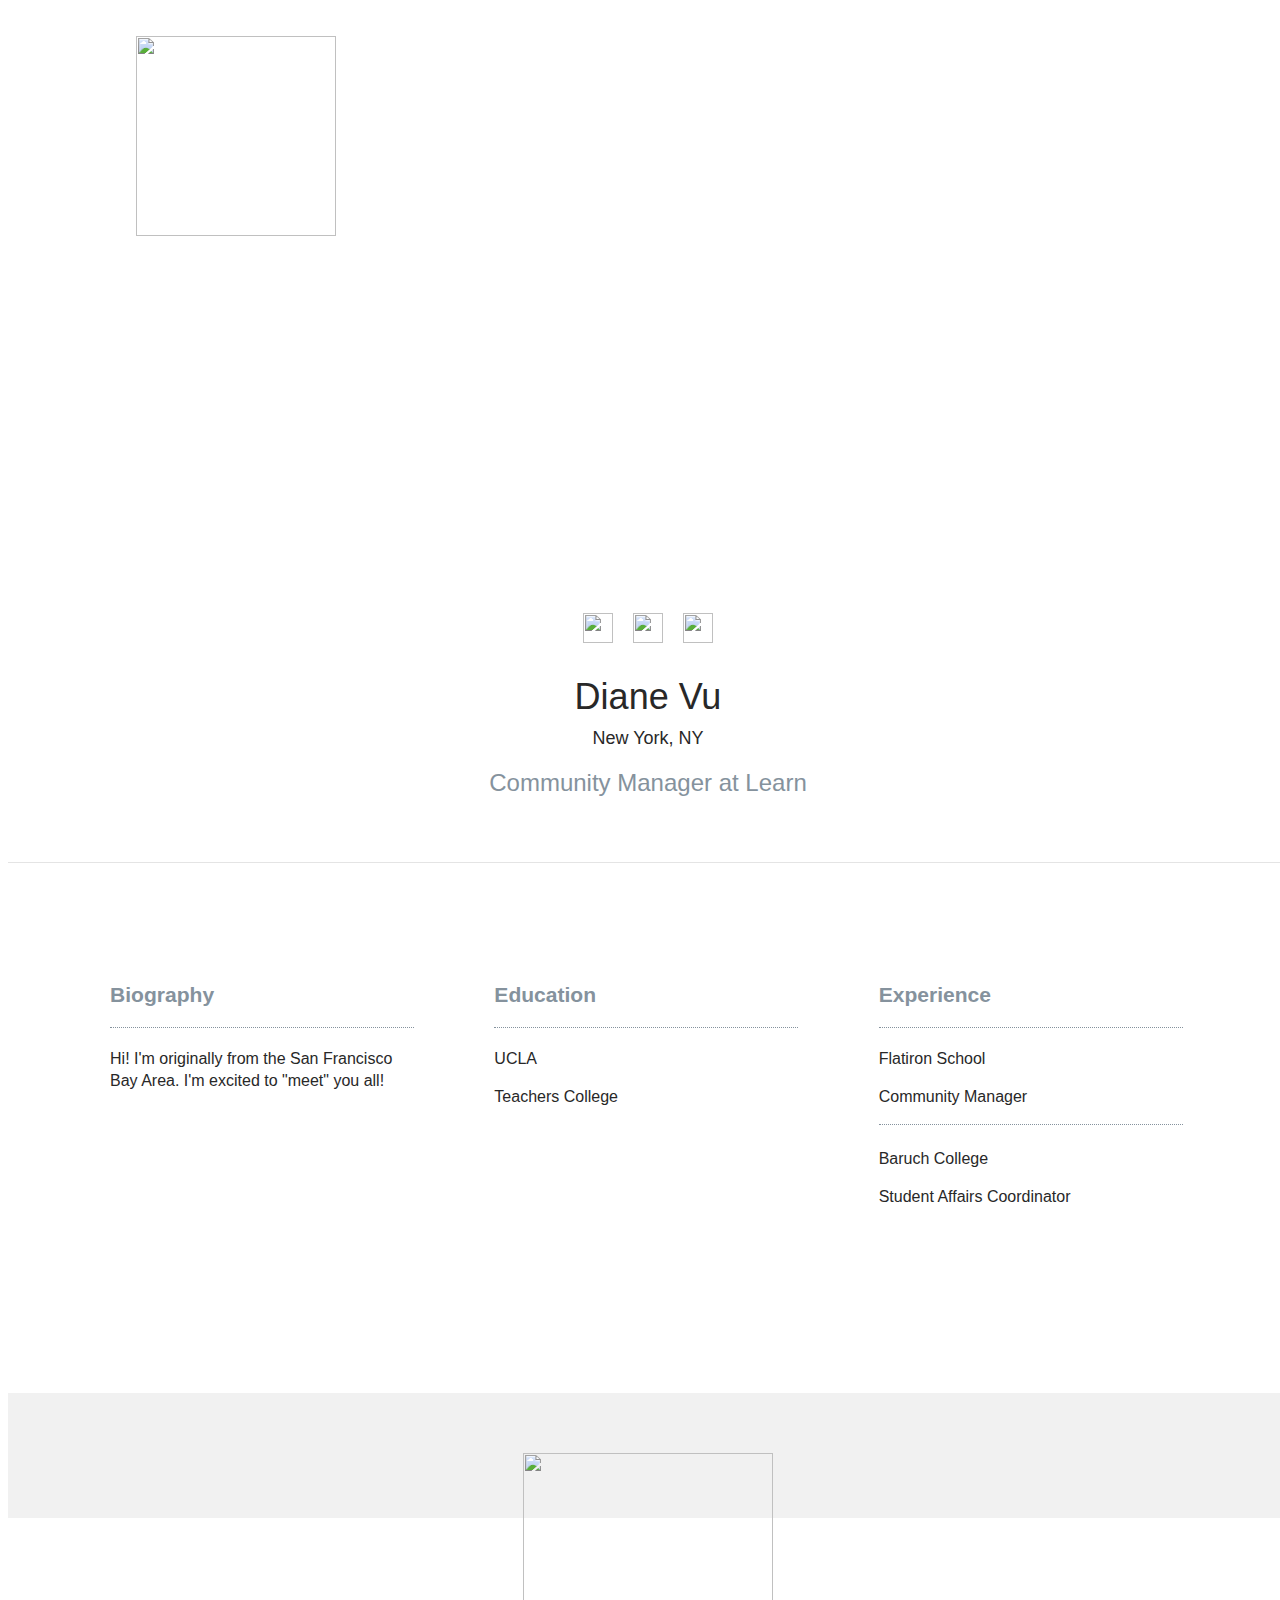
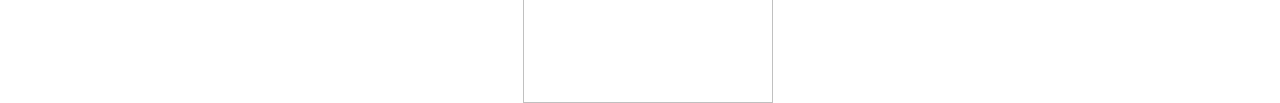
==== students/matt-farmer.html @ d20fa996 "automatically backed up by learn" ====
<html>
  <head>
    <meta charset="utf-8"/>
    <meta name="viewport" content="width=device-width, intial-scale=1"/>
    <title>Learn Verified Student Roster</title>
    <link rel="stylesheet" href="../css/normalize.css"/>
    <link rel="stylesheet" href="../css/fonts.css"/>
    <link rel="stylesheet" href="../css/styles.css"/>
  </head>
  <body>
    <div class="main-wrapper profile">
      <header class="header">
        <a href="/">
          <img class="learn-logo" src="https://s3.amazonaws.com/learn-verified/logo.png"/>
        </a>
      </header>
      <div class="profile-banner" id="diane-vu-cover"></div>
      <div class="vitals-container">
        <div class="profile-photo" id="diane-vu-card"></div>
        <div class="social-icon-container">
          <a href="https://twitter.com/dianevug"><img class="social-icon" src="https://s3.amazonaws.com/learn-verified/twitter-icon.png"/></a>
          <a href="http://www.linkedin.com/in/vudiane"><img class="social-icon" src="https://s3.amazonaws.com/learn-verified/linkedin-icon.png"/></a>
          <a href="http://www.github.com/dianelvu"><img class="social-icon" src="https://s3.amazonaws.com/learn-verified/github-icon.png"/></a>
          <!--<a href="#"><img class="social-icon" src="https://s3.amazonaws.com/learn-verified/rss-icon.png"/></a>-->
        </div>
        <div class="vitals-text-container">
          <h1 class="profile-name">Diane Vu</h1>
          <h2 class="profile-location">New York, NY</h2>
          <div class="profile-quote">Community Manager at Learn</div>
        </div>
      </div>
      <div class="details-container">
        <div class="bio-block details-block">
          <div class="bio-content content-holder">
            <div class="title-holder">
              <h3>Biography</h3>
            </div>
            <div class="description-holder">
              <p>Hi! I'm originally from the San Francisco Bay Area. I'm excited to "meet" you all!</p>
            </div>
          </div>
        </div>
        <div class="education-block details-block">
          <div class="education-content content-holder">
            <div class="title-holder">
              <h3>Education</h3>
            </div>
            <div class="description-holder">
              <h4>UCLA</h4>
              <h5>Teachers College</h5>
            </div>
          </div>
        </div>
        <div class="experience-block details-block">
          <div class="experience-content content-holder">
            <div class="title-holder">
              <h3>Experience</h3>
            </div>
            <div class="description-holder">
              <h4>Flatiron School</h4>
              <h5>Community Manager</h5>
            </div>
            <div class="description-holder">
              <h4>Baruch College</h4>
              <h5>Student Affairs Coordinator</h5>
            </div>
          </div>
        </div>
      </div>
      <footer class="footer">
        <img class="made-with-love" src="https://s3.amazonaws.com/learn-verified/made-with-love.png"/>
      </footer>
    </div>
  </body>
</html>
---- css/styles.css ----
/* GLOBAL STYLES
======================== */

*, *:before, *:after {
  box-sizing: border-box;
  /*border: 1px solid red;*/
}

html {
  font-size: 15px;
  color: #282828;
}

body {
  font-family: "GothamPro", Helvetica, Arial, sans-serif;
}

html,
body {
  width: 100vw;
  min-height: 100vh;
}

h1, h2, h3, h4, h5, h6 {
  margin: 0;
}

a {
  color: #fff;
  text-decoration: none;
}

a:visited {
  text-decoration: none;
  color: #fff;
}

.main-wrapper {
  width: 100%;
  height: 100%;
}

.header {
  position: relative;
  height: 85px;
  box-shadow: 0 5px 5px #f1f1f1;
  margin-bottom: 100px;
}

.footer {
  position: relative;
  height: 85px;
  background-color: #f1f1f1;
  margin-top: 100px;
}

.made-with-love {
  position: absolute;
  width: 250;
  left: 0;
  right: 0;
  top: 40px;
  margin: 0 auto;
}

/* INDEX.HTML STYLES
======================== */

.learn-logo {
  position: absolute;
  width: 200px;
  left: 0;
  right: 0;
  margin: 0 auto;
  top: 28px;
}

.roster-text-container {
  margin: 0 auto 100px;
  text-align: center;
  width: 100%;
  max-width: 1000px;
}

.roster-text-container h1 {
  font-family: "GothamPro-Bold", Helvetica, Arial, sans-serif;
  font-size: 24px;
  color: #63bedc;
  margin-bottom: 5px;
}

.roster-text-container h2 {
  width: 75%;
  margin: 0 auto;
  font-family: "GothamPro-Light", Helvetica, Arial, sans-serif;
  font-size: 24px;
  font-weight: normal;
  line-height: 1.2em;
}

.roster-cards-container {
  max-width: 1000px;
  width: 100%;
  margin: 0 auto;
}

.student-card {
  position: relative;
 background-image: url("https://learn-verified.s3.amazonaws.com/profile-photo-placeholder.png");
  background-position: center;
  background-size: cover;
  background-repeat: no-repeat;
  max-width: 305px;
  min-height: 400px;
  margin: 20px auto;
  border-radius: 5px;
}

.student-card:before {
  content: "";
  position: absolute;
  top: 0;
  bottom: 0;
  right: 0;
  left: 0;
  background-image: linear-gradient(to top, #000, rgba(0, 0, 0, .0) 50%);
  border-radius: 5px;
}

.student-card a {
  position: relative;
  display: block;
  height: 400px;
}

#joe-burgess-card {
 background-image: url("https://learn-verified.s3.amazonaws.com/joe-burgess.jpeg");
}

#joe-burgess-cover {
 background-image: url("https://learn-verified.s3.amazonaws.com/joe-burgess-cover.png");
}

#avi-flombaum-card {
}

#mat-balez-card {
}

#mathieu-balez-cover {
 background-image: url("https://learn-verified.s3.amazonaws.com/mathieu-balez-cover.jpeg");
}

#mathieu-balez-card {
 background-image: url("https://learn-verified.s3.amazonaws.com/mathieu-balez.jpeg");
}

#diane-vu-cover {
 background-image: url("https://learn-verified.s3.amazonaws.com/diane-vu-cover.jpg");
}

#diane-vu-card {
 background-image: url("https://learn-verified.s3.amazonaws.com/diane-vu.jpg");
}

#matt-farmer-cover {
  background-image: url("https://i.imgur.com/lB67AAv.jpg");
}

#matt-farmer-card {
  background-image: url("https://i.imgur.com/aihMcUc.jpg");
}
.view-profile-div {
  position: absolute;
  bottom: 0;
  width: 100%;
  height: 80px;
  background-color: #63bedc;
  border-radius: 0 0 5px 5px;
  display: none;
  text-align: center;
}

.view-profile-text {
  font-family: "GothamPro-Bold", Helvetica, Arial, sans-serif;
  font-size: 16px;
  font-weight: normal;
  text-transform: uppercase;
  color: #fff;
  text-align: center;
  margin-top: 30px;
}

.card-text-container {
  text-align: center;
  position: absolute;
  bottom: 30px;
  left: 0;
  right: 0;
  margin: 0 auto;
}

.student-name {
  font-family: "GothamPro", Helvetica, Arial, sans-serif;
  font-size: 20px;
  font-weight: normal;
  margin-bottom: 2px;
  color: #fff;
}

.student-location {
  font-family: "GothamPro-Light", Helvetica, Arial, sans-serif;
  font-size: 14px;
  margin: 0;
  color: #888;
}

/* PROFILE.HTML STYLES
======================== */
.profile .header {
  margin: 0;
  box-shadow: none;
}

.profile-banner {
  height: 410px;
 background-image: url("https://learn-verified.s3.amazonaws.com/banner-photo-placeholder.png");
  background-position: center;
  background-size: cover;
  background-repeat: no-repeat;
}

.vitals-container {
  position: relative;
  min-height: 360px;
  padding-bottom: 50px;
  border-bottom: 1px solid #e4e4e4;
}

.social-icon-container {
  width: 200px;
  margin: 0 auto;
  padding-top: 110px;
  text-align: center;
}

.social-icon {
  width: 30px;
  height: 30px;
  margin: 0 8px;
}

.profile-photo {
 background-image: url("https://learn-verified.s3.amazonaws.com/profile-photo-placeholder.png");
  background-position: center;
  background-size: cover;
  background-repeat: no-repeat;
  position: absolute;
  height: 190px;
  width: 190px;
  top: -110px;
  left: 0;
  right: 0;
  margin: 0 auto;
  border-radius: 100px;
}

.vitals-text-container {
  width: 100%;
  text-align: center;
  margin-top: 30px;
}

.profile-name,
.profile-location {
  font-weight: normal;
}

.profile-name {
  font-size: 36px;
  margin-bottom: 10px;
}

.profile-location {
  font-size: 18px;
  margin-bottom: 20px;
}

.profile-quote {
  font-family: "GothamPro-Light", Helvetica, Arial, sans-serif;
  font-size: 24px;
  color: #85929d;
  width: 75%;
  margin: 0 auto;
}

.details-container {
  width: 100%;
  max-width: 1200px;
  min-height: 350px;
  margin: 80px auto 0;
}

.details-block {
  width: 80%;
  margin: 0 auto;
}

.title-holder {
  font-family: "GothamPro-Bold", Helvetica, Arial, sans-serif;
  font-size: 18px;
  font-weight: normal;
  color: #85929d;
  border-bottom: 1px dotted #85929d;
  padding-bottom: 20px;
  margin-bottom: 20px;
  margin-top: 40px;
}

.description-holder {
  font-family: "GothamPro-Light", Helvetica, Arial, sans-serif;
  font-size: 16px;
  font-weight: normal;
  line-height: 1.4em;
}

.description-holder h4 {
  font-family: "GothamPro-Medium", Helvetica, Arial, sans-serif;
  font-size: 16px;
  font-weight: normal;
  padding-bottom: 8px;
  margin: 8px 0;
}

.description-holder h5 {
  font-size: 16px;
  font-weight: normal;
}

.education-content div:nth-child(3),
.experience-content div:nth-child(3) {
  padding-top: 15px;
  margin-top: 15px;
  border-top: 1px dotted #85929d;
}

/* MEDIA QUERIES
======================== */
@media only screen and (min-width: 480px) {
  /* index.html */
  .learn-logo {
    left: 10%;
    margin: 0;
  }
  .roster-text-container h1 {
    font-size: 32px;
  }
  .roster-text-container h2 {
    font-size: 32px;
    width: 80%;
  }
  .student-card:hover .view-profile-div {
    display: block;
    z-index: 900;
  }
  .footer {
    height: 125px;
  }
  .made-with-love {
    top: 60px;
  }

  /* profile.html */
  .profile-quote {
    width: 80%;
  }
}

@media only screen and (min-width: 700px) {
  /* index.html */
  .roster-text-container h1 {
    font-size: 40px;
  }
  .roster-text-container h2 {
    font-size: 40px;
    width: 80%;
  }
  .roster-cards-container {
    width: 650px;
  }
  .student-card {
    display: inline-block;
    width: 305px;
  }
  .student-card:nth-of-type(odd) {
    margin-right: 35px;
  }

  /* profile.html */

  .profile-quote {
    width: 70%;
  }
}

@media only screen and (min-width: 1050px) {

  /* index.html */
  .roster .header {
    margin-bottom: 150px;
  }
  .roster-text-container h1 {
    font-size: 48px;
  }
  .roster-text-container h2 {
    font-size: 48px;
    width: 70%;
  }
  .roster-cards-container {
    width: 1000px;
  }
  .student-card:nth-of-type(3n) {
    margin-right: 0;
  }
  .student-card:not(:nth-of-type(3n)) {
    margin-right: 38px;
  }

  /* profile.html */

  .profile-header {
    margin-bottom: 0;
  }

  .profile-quote {
    width: 40%;
  }

  .details-container {
    width: 90%;
    position: relative;
  }

  .details-block {
    display: inline-block;
    width: 33%;
  }

  .bio-block, .education-block, .experience-block {
    position: relative;
    vertical-align: top;
  }

  .content-holder {
    width: 80%;
    margin: 0 auto;
  }

}


/* CLEARFIX HACK
======================== */

.clearfix:before,
.clearfix:after {
    content: " ";
    display: table;
}

.clearfix:after {
    clear: both;
}
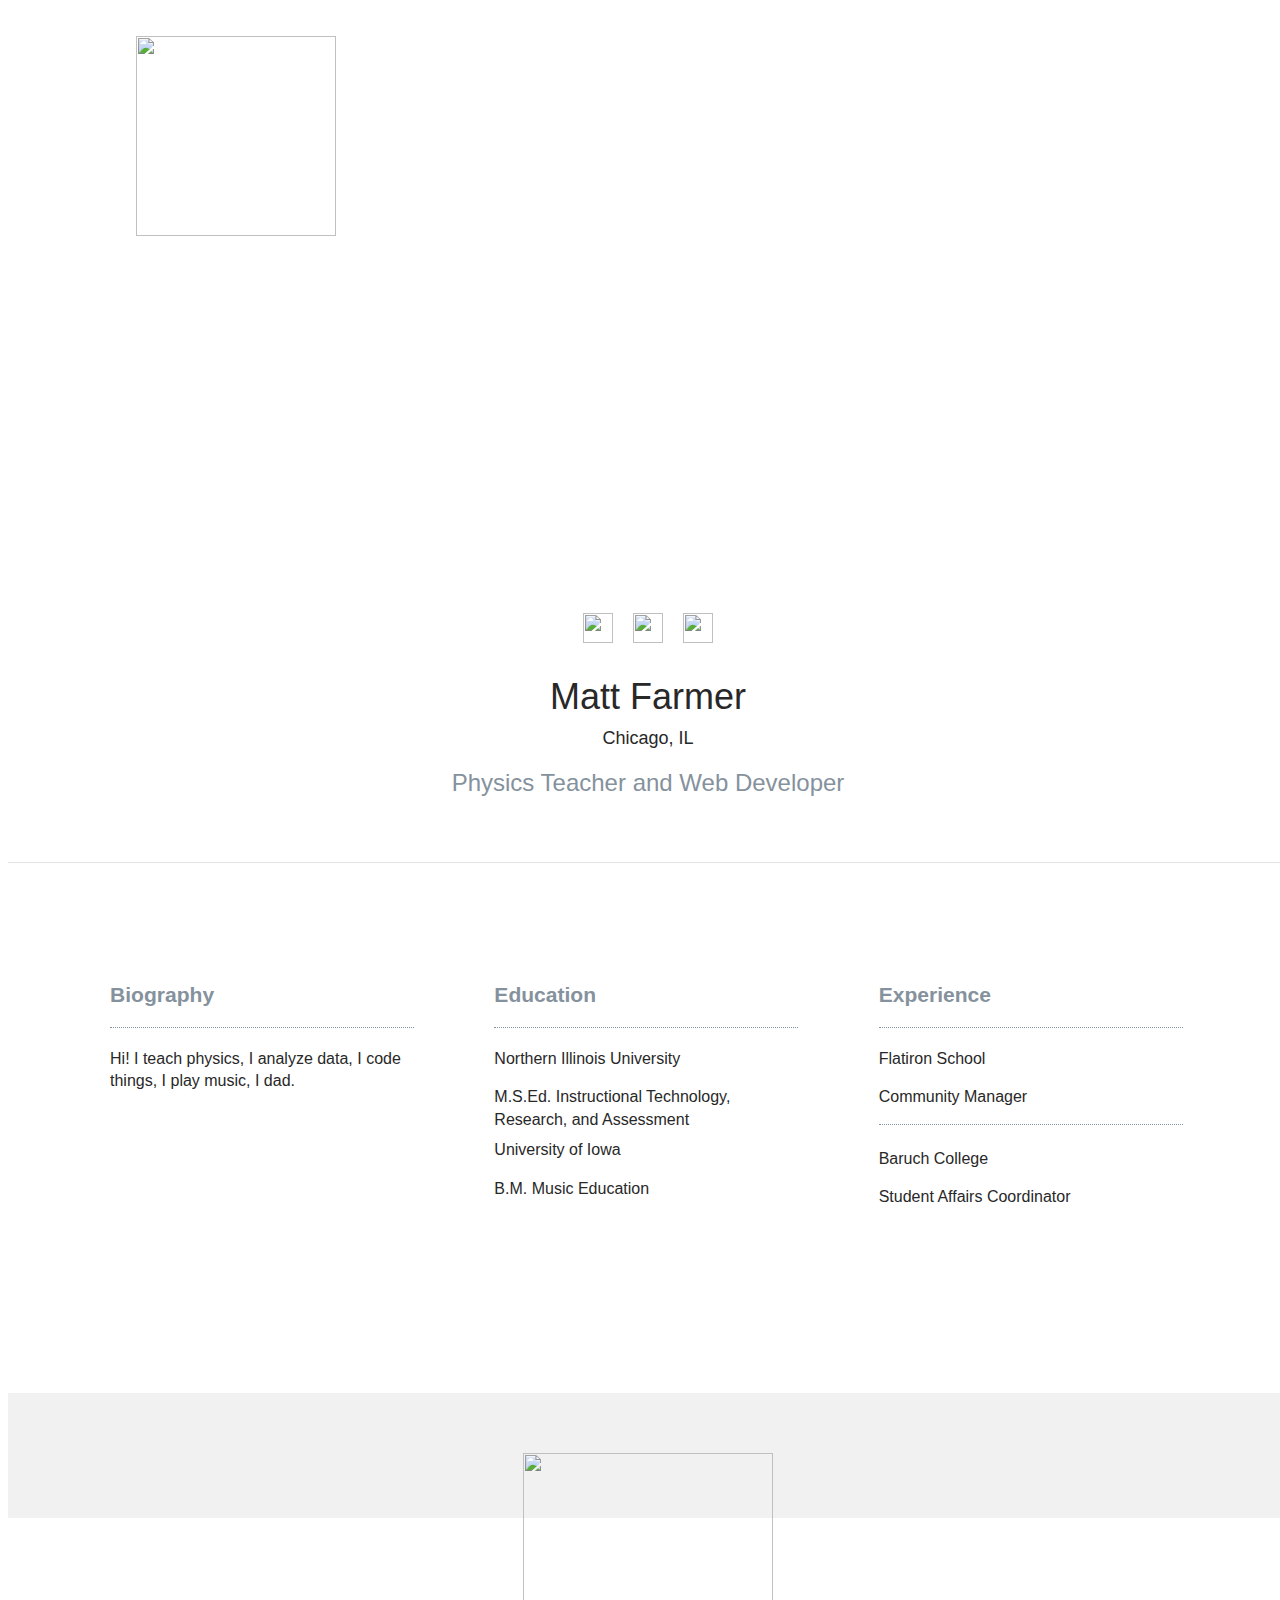
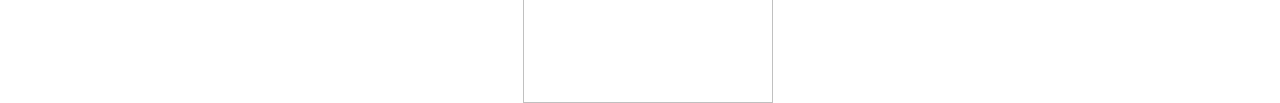
==== commit e7d7cd24: "automatically backed up by learn" ====
--- a/students/matt-farmer.html
+++ b/students/matt-farmer.html
@@ -14,19 +14,19 @@
           <img class="learn-logo" src="https://s3.amazonaws.com/learn-verified/logo.png"/>
         </a>
       </header>
-      <div class="profile-banner" id="diane-vu-cover"></div>
+      <div class="profile-banner" id="matt-farmer-cover"></div>
       <div class="vitals-container">
-        <div class="profile-photo" id="diane-vu-card"></div>
+        <div class="profile-photo" id="matt-farmer-card"></div>
         <div class="social-icon-container">
-          <a href="https://twitter.com/dianevug"><img class="social-icon" src="https://s3.amazonaws.com/learn-verified/twitter-icon.png"/></a>
-          <a href="http://www.linkedin.com/in/vudiane"><img class="social-icon" src="https://s3.amazonaws.com/learn-verified/linkedin-icon.png"/></a>
-          <a href="http://www.github.com/dianelvu"><img class="social-icon" src="https://s3.amazonaws.com/learn-verified/github-icon.png"/></a>
+          <a href="https://twitter.com/mrfarmer777"><img class="social-icon" src="https://s3.amazonaws.com/learn-verified/twitter-icon.png"/></a>
+          <a href="http://www.linkedin.com/in/matthew-r-farmer"><img class="social-icon" src="https://s3.amazonaws.com/learn-verified/linkedin-icon.png"/></a>
+          <a href="http://www.github.com/mrfarmer777"><img class="social-icon" src="https://s3.amazonaws.com/learn-verified/github-icon.png"/></a>
           <!--<a href="#"><img class="social-icon" src="https://s3.amazonaws.com/learn-verified/rss-icon.png"/></a>-->
         </div>
         <div class="vitals-text-container">
-          <h1 class="profile-name">Diane Vu</h1>
-          <h2 class="profile-location">New York, NY</h2>
-          <div class="profile-quote">Community Manager at Learn</div>
+          <h1 class="profile-name">Matt Farmer</h1>
+          <h2 class="profile-location">Chicago, IL</h2>
+          <div class="profile-quote">Physics Teacher and Web Developer</div>
         </div>
       </div>
       <div class="details-container">
@@ -36,7 +36,7 @@
               <h3>Biography</h3>
             </div>
             <div class="description-holder">
-              <p>Hi! I'm originally from the San Francisco Bay Area. I'm excited to "meet" you all!</p>
+              <p>Hi! I teach physics, I analyze data, I code things, I play music, I dad.</p>
             </div>
           </div>
         </div>
@@ -46,8 +46,10 @@
               <h3>Education</h3>
             </div>
             <div class="description-holder">
-              <h4>UCLA</h4>
-              <h5>Teachers College</h5>
+              <h4>Northern Illinois University</h4>
+              <h5>M.S.Ed. Instructional Technology, Research, and Assessment</h5>
+              <h4>University of Iowa</h4>
+              <h5>B.M. Music Education</h5>
             </div>
           </div>
         </div>
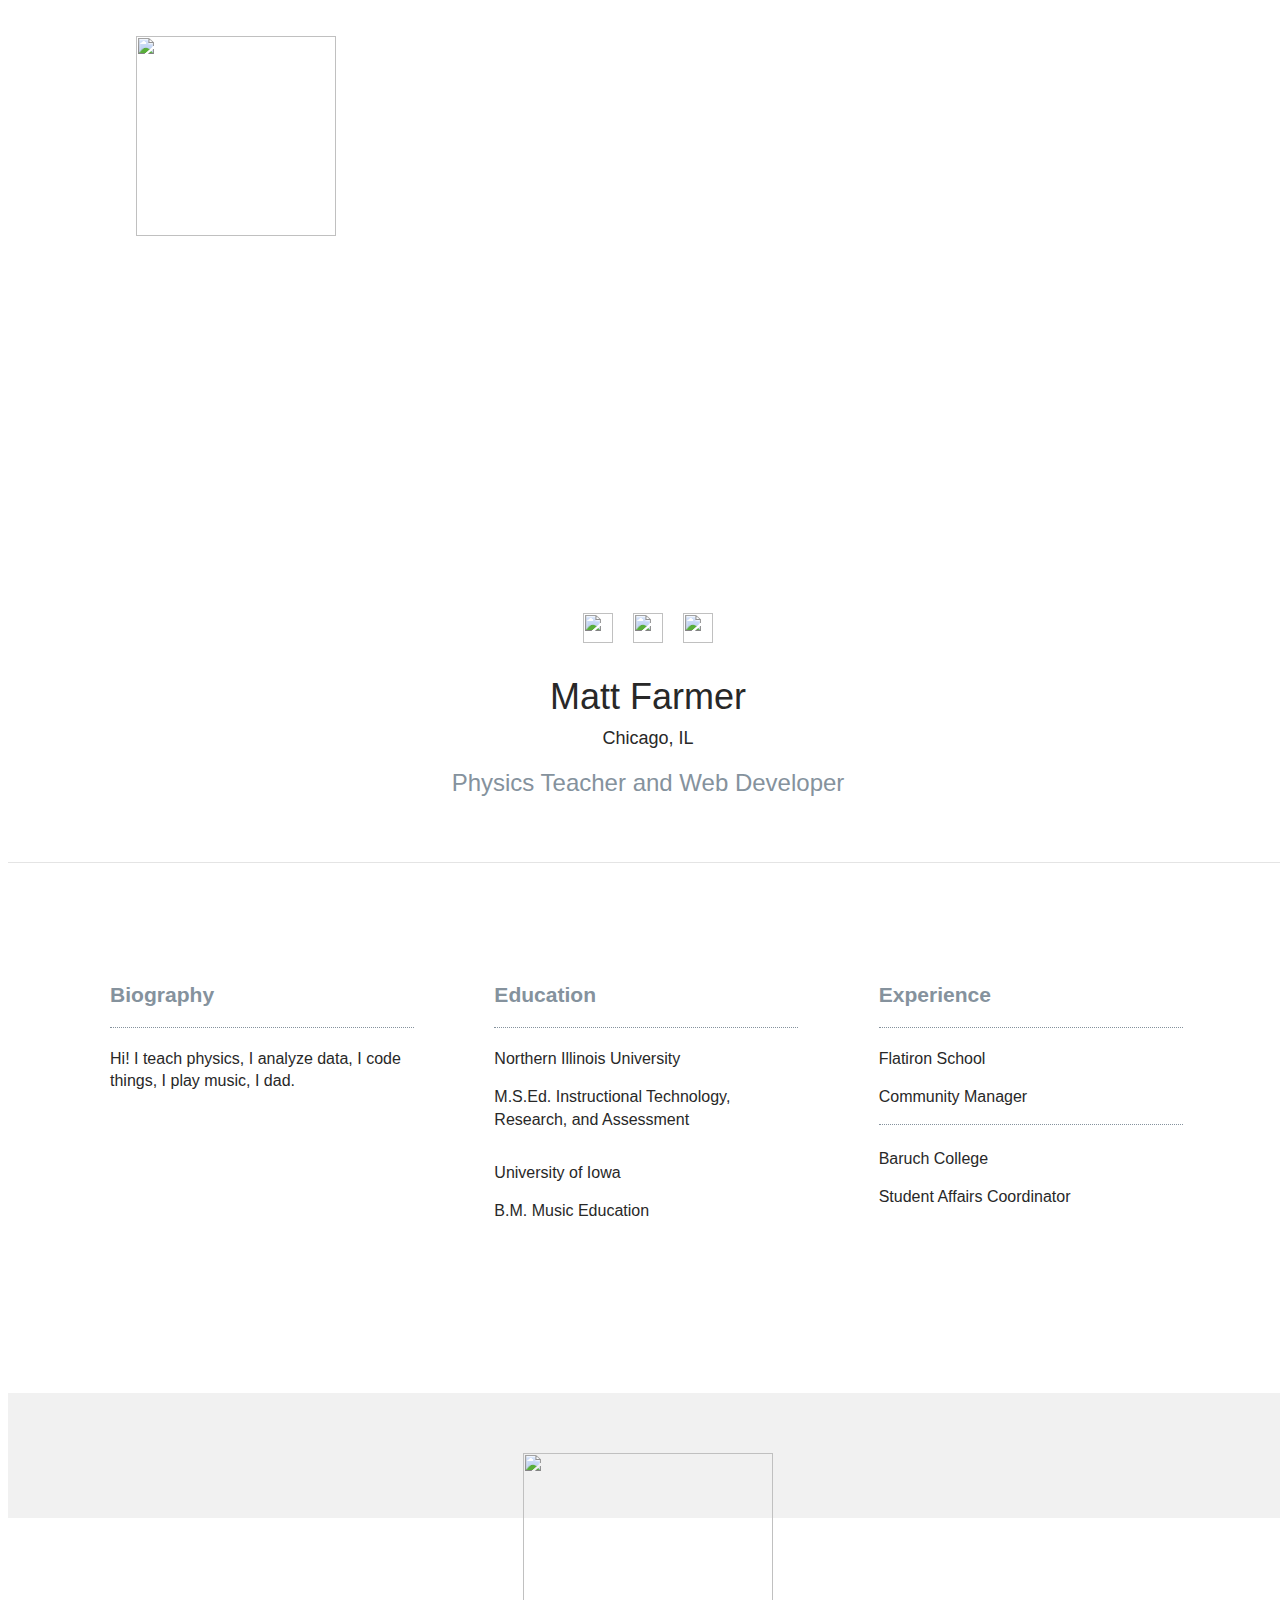
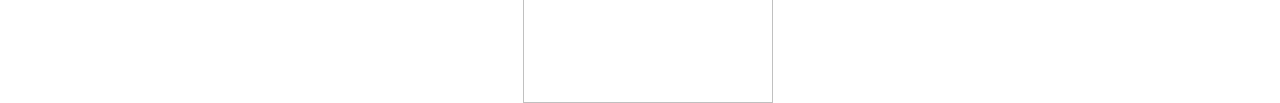
==== commit d569c7fe: "automatically backed up by learn" ====
--- a/students/matt-farmer.html
+++ b/students/matt-farmer.html
@@ -48,6 +48,7 @@
             <div class="description-holder">
               <h4>Northern Illinois University</h4>
               <h5>M.S.Ed. Instructional Technology, Research, and Assessment</h5>
+              <br>
               <h4>University of Iowa</h4>
               <h5>B.M. Music Education</h5>
             </div>
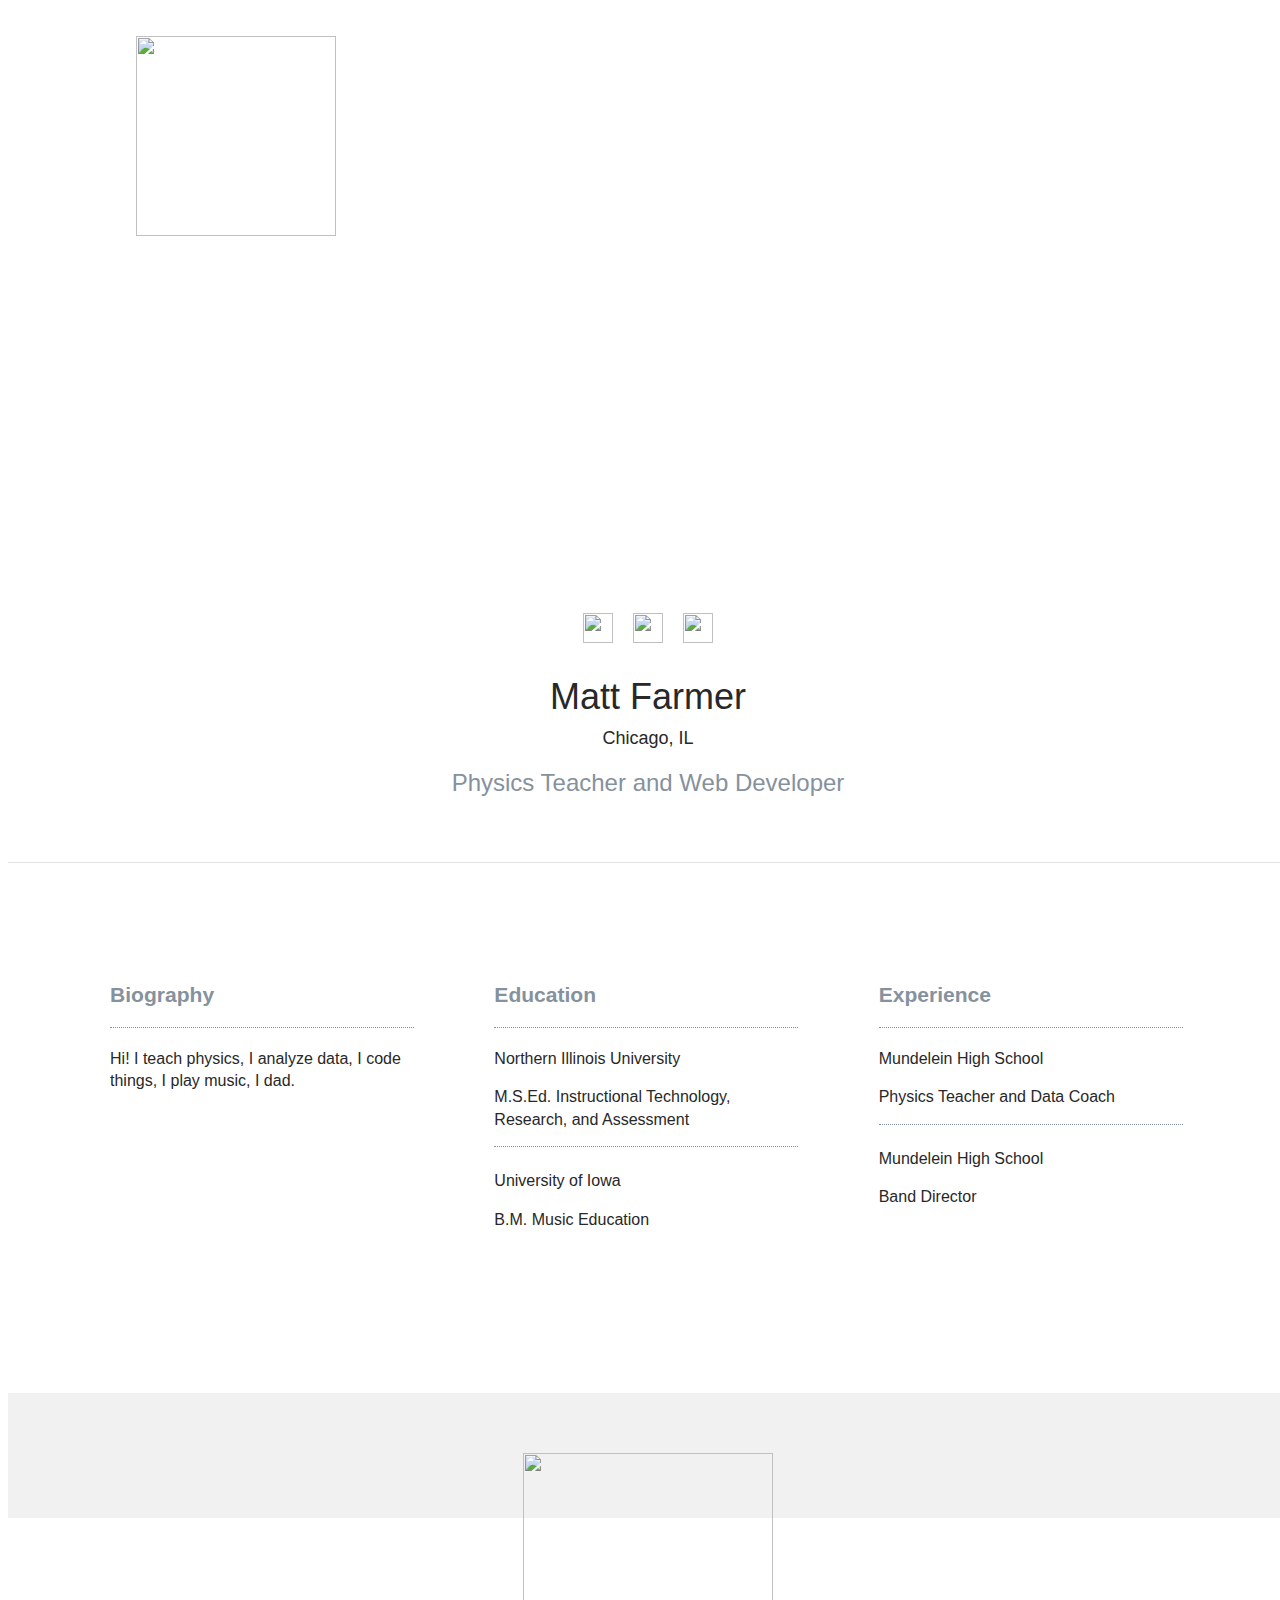
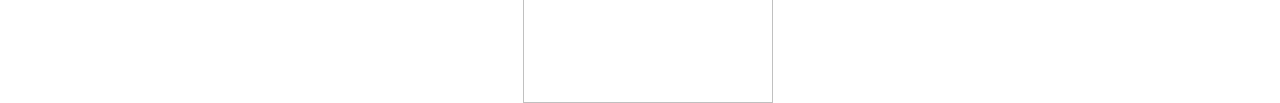
==== commit f1a04ca3: "automatically backed up by learn" ====
--- a/students/matt-farmer.html
+++ b/students/matt-farmer.html
@@ -47,11 +47,12 @@
             </div>
             <div class="description-holder">
               <h4>Northern Illinois University</h4>
-              <h5>M.S.Ed. Instructional Technology, Research, and Assessment</h5>
-              <br>
+              <h5>M.S.Ed. Instructional Technology, Research, and Assessment</h5>          
+            </div>
+            <div class="description-holder">
               <h4>University of Iowa</h4>
-              <h5>B.M. Music Education</h5>
-            </div>
+              <h5>B.M. Music Education</h5>        
+            </div>            
           </div>
         </div>
         <div class="experience-block details-block">
@@ -60,12 +61,12 @@
               <h3>Experience</h3>
             </div>
             <div class="description-holder">
-              <h4>Flatiron School</h4>
-              <h5>Community Manager</h5>
+              <h4>Mundelein High School</h4>
+              <h5>Physics Teacher and Data Coach</h5>
             </div>
             <div class="description-holder">
-              <h4>Baruch College</h4>
-              <h5>Student Affairs Coordinator</h5>
+              <h4>Mundelein High School</h4>
+              <h5>Band Director</h5>
             </div>
           </div>
         </div>
